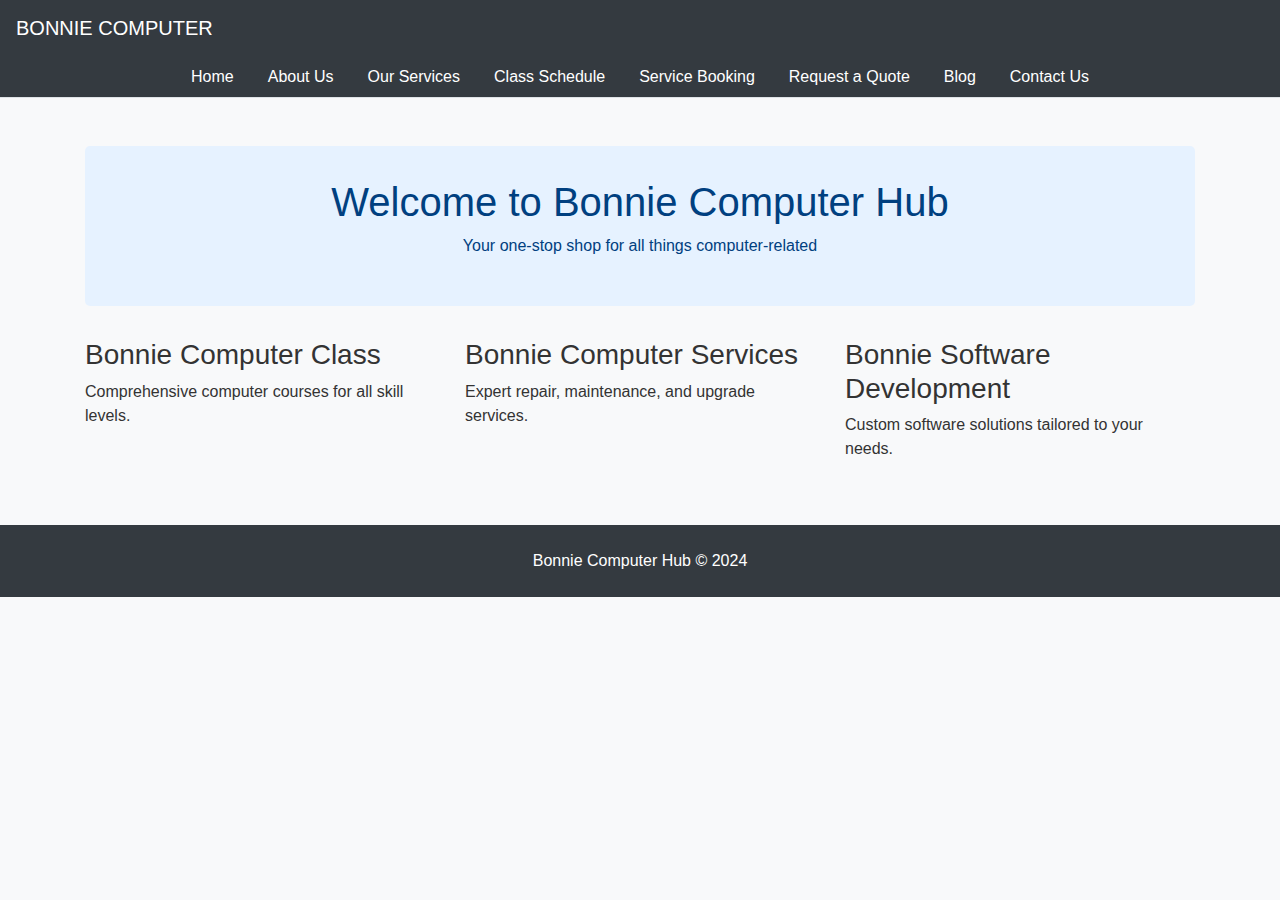
==== index.html @ 3243c563 "first commit" ====
<!DOCTYPE html>
<html lang="en">
<head>
    <meta charset="UTF-8">
    <meta name="viewport" content="width=device-width, initial-scale=1.0">
    <title>Bonnie Computer Hub</title>
    <link rel="stylesheet" href="https://maxcdn.bootstrapcdn.com/bootstrap/4.5.2/css/bootstrap.min.css">
    <link rel="stylesheet" href="styles.css">
    <script src="https://ajax.googleapis.com/ajax/libs/jquery/3.5.1/jquery.min.js"></script>
    <script src="https://cdnjs.cloudflare.com/ajax/libs/popper.js/1.16.0/umd/popper.min.js"></script>
    <script src="https://maxcdn.bootstrapcdn.com/bootstrap/4.5.2/js/bootstrap.min.js"></script>
    <script src="scripts.js"></script>
</head>
<body>
    <nav class="navbar navbar-expand-lg navbar-dark bg-dark">
        <a class="navbar-brand" href="#">BONNIE COMPUTER</a>
        <button class="navbar-toggler" type="button" data-toggle="collapse" data-target="#navbarNav" aria-controls="navbarNav" aria-expanded="false" aria-label="Toggle navigation">
            <span class="navbar-toggler-icon"></span>
        </button>
    </nav>

    <ul class="nav nav-tabs justify-content-center bg-dark">
        <li class="nav-item"><a class="nav-link text-white" href="#" data-page="home.html">Home</a></li>
        <li class="nav-item"><a class="nav-link text-white" href="#" data-page="about.html">About Us</a></li>
        <li class="nav-item"><a class="nav-link text-white" href="#" data-page="services.html">Our Services</a></li>
        <li class="nav-item"><a class="nav-link text-white" href="#" data-page="schedule.html">Class Schedule</a></li>
        <li class="nav-item"><a class="nav-link text-white" href="#" data-page="booking.html">Service Booking</a></li>
        <li class="nav-item"><a class="nav-link text-white" href="#" data-page="quote.html">Request a Quote</a></li>
        <li class="nav-item"><a class="nav-link text-white" href="#" data-page="blog.html">Blog</a></li>
        <li class="nav-item"><a class="nav-link text-white" href="#" data-page="contact.html">Contact Us</a></li>
    </ul>

    <div class="container mt-5">
        <div id="content">
            <!-- Initial content for the home page -->
            <div class="jumbotron text-center">
                <h1>Welcome to Bonnie Computer Hub</h1>
                <p>Your one-stop shop for all things computer-related</p>
            </div>

            <div class="row">
                <div class="col-sm-4">
                    <h3>Bonnie Computer Class</h3>
                    <p>Comprehensive computer courses for all skill levels.</p>
                </div>
                <div class="col-sm-4">
                    <h3>Bonnie Computer Services</h3>
                    <p>Expert repair, maintenance, and upgrade services.</p>
                </div>
                <div class="col-sm-4">
                    <h3>Bonnie Software Development</h3>
                    <p>Custom software solutions tailored to your needs.</p>
                </div>
            </div>
        </div>
    </div>

    <footer class="bg-dark text-white mt-5 p-4 text-center">
        Bonnie Computer Hub &copy; 2024
    </footer>

    <script>
        $(document).ready(function() {
            $('.nav-link').on('click', function(e) {
                e.preventDefault();
                var page = $(this).data('page');
                $('#content').load(page);
            });
        });
    </script>
</body>
</html>
---- styles.css ----
/* General Styles */
body {
    font-family: Arial, sans-serif;
    background-color: #f8f9fa;
    color: #333;
}

.navbar {
    background-color: #004080; /* Dark Blue */
}

.nav-link {
    color: #fff !important;
}

.nav-link:hover {
    color: #ffcc00 !important; /* Golden */
}

.jumbotron {
    background-color: #e6f2ff; /* Light Blue */
    color: #004080; /* Dark Blue */
    padding: 2rem 1rem;
    border-radius: 5px;
    animation: fadeIn 2s ease-in-out;
}

footer {
    background-color: #004080; /* Dark Blue */
    color: white;
}

.btn-primary {
    background-color: #004080; /* Dark Blue */
    border-color: #004080;
}

.btn-primary:hover {
    background-color: #003366; /* Darker Blue */
    border-color: #003366;
}

/* Animations */
@keyframes fadeIn {
    from { opacity: 0; }
    to { opacity: 1; }
}

.card-deck .card {
    animation: slideIn 1s ease-in-out;
}

@keyframes slideIn {
    from { transform: translateY(20px); opacity: 0; }
    to { transform: translateY(0); opacity: 1; }
}

/* Form Styles */
.form-control {
    border-radius: 0;
}

.form-group label {
    color: #004080; /* Dark Blue */
}

/* Additional Spacing */
.mt-5 {
    margin-top: 3rem !important;
}

.p-4 {
    padding: 1.5rem !important;
}

.text-center {
    text-align: center !important;
}
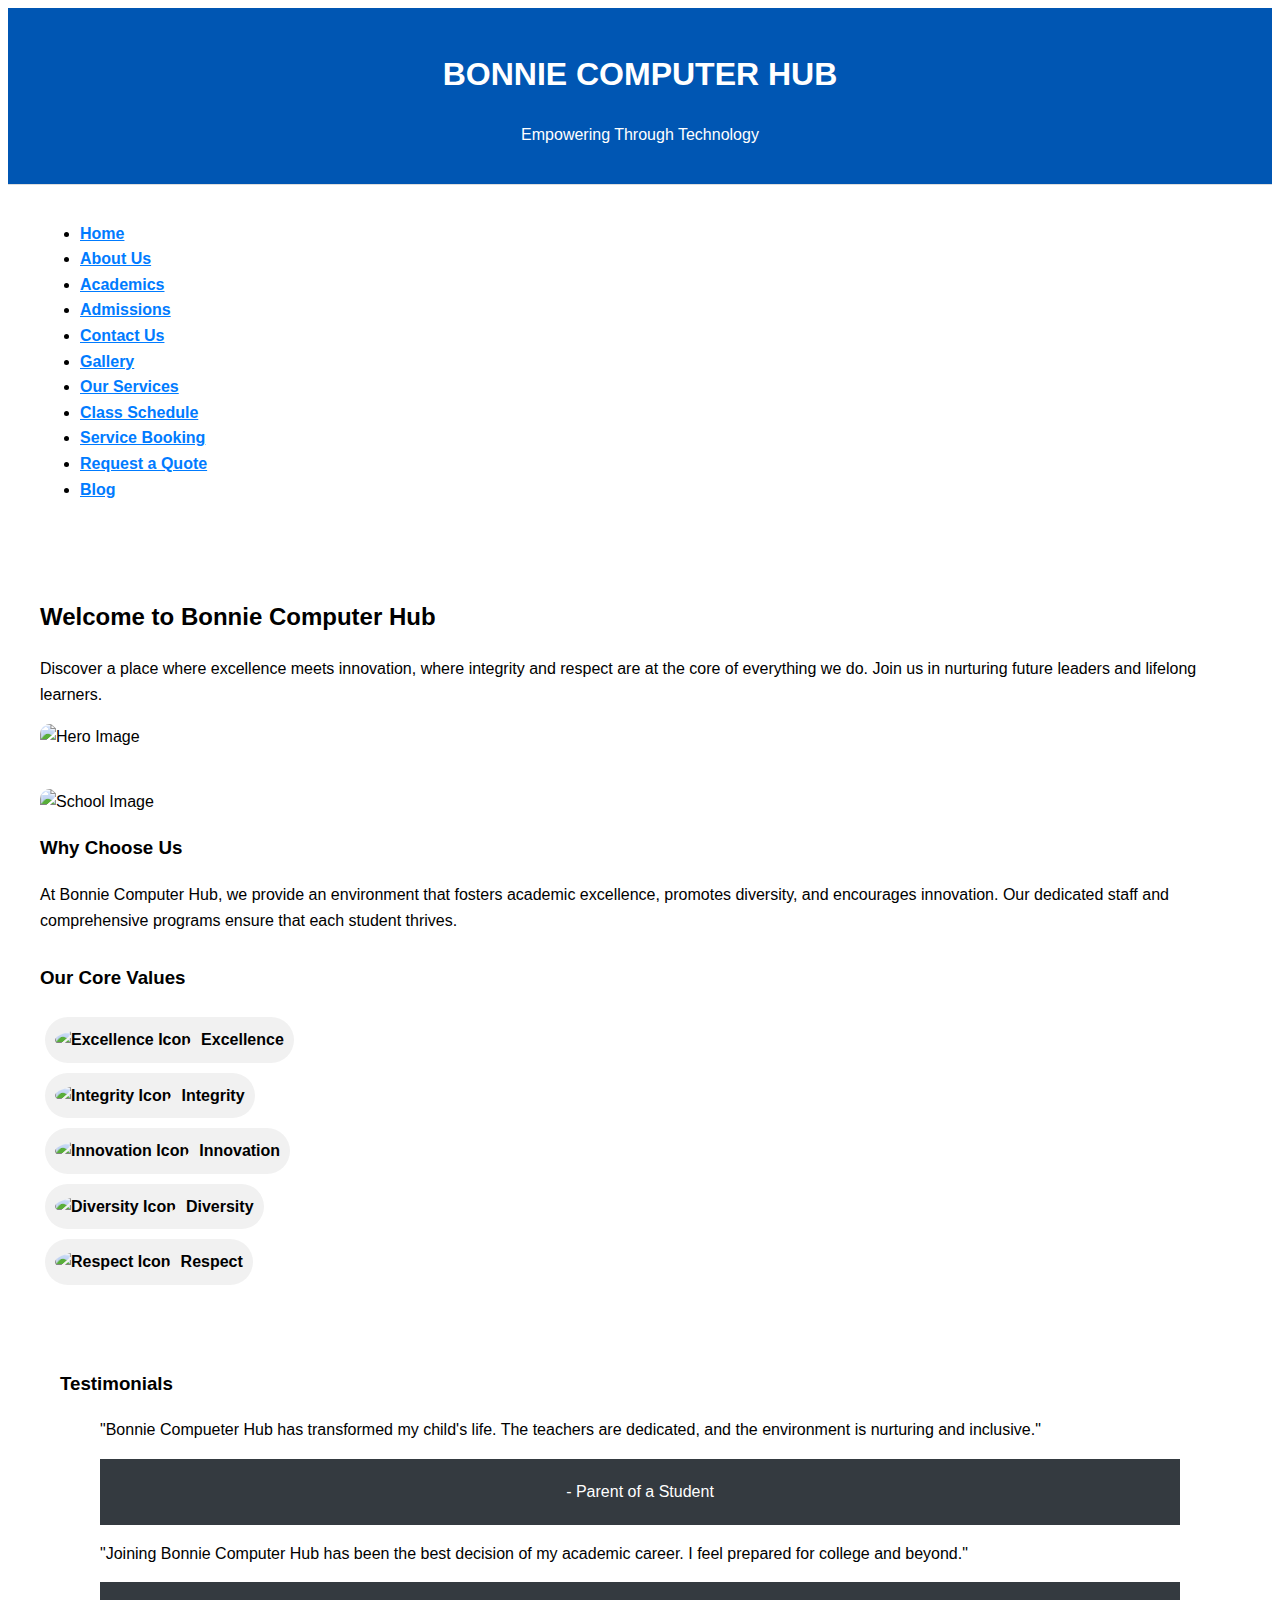
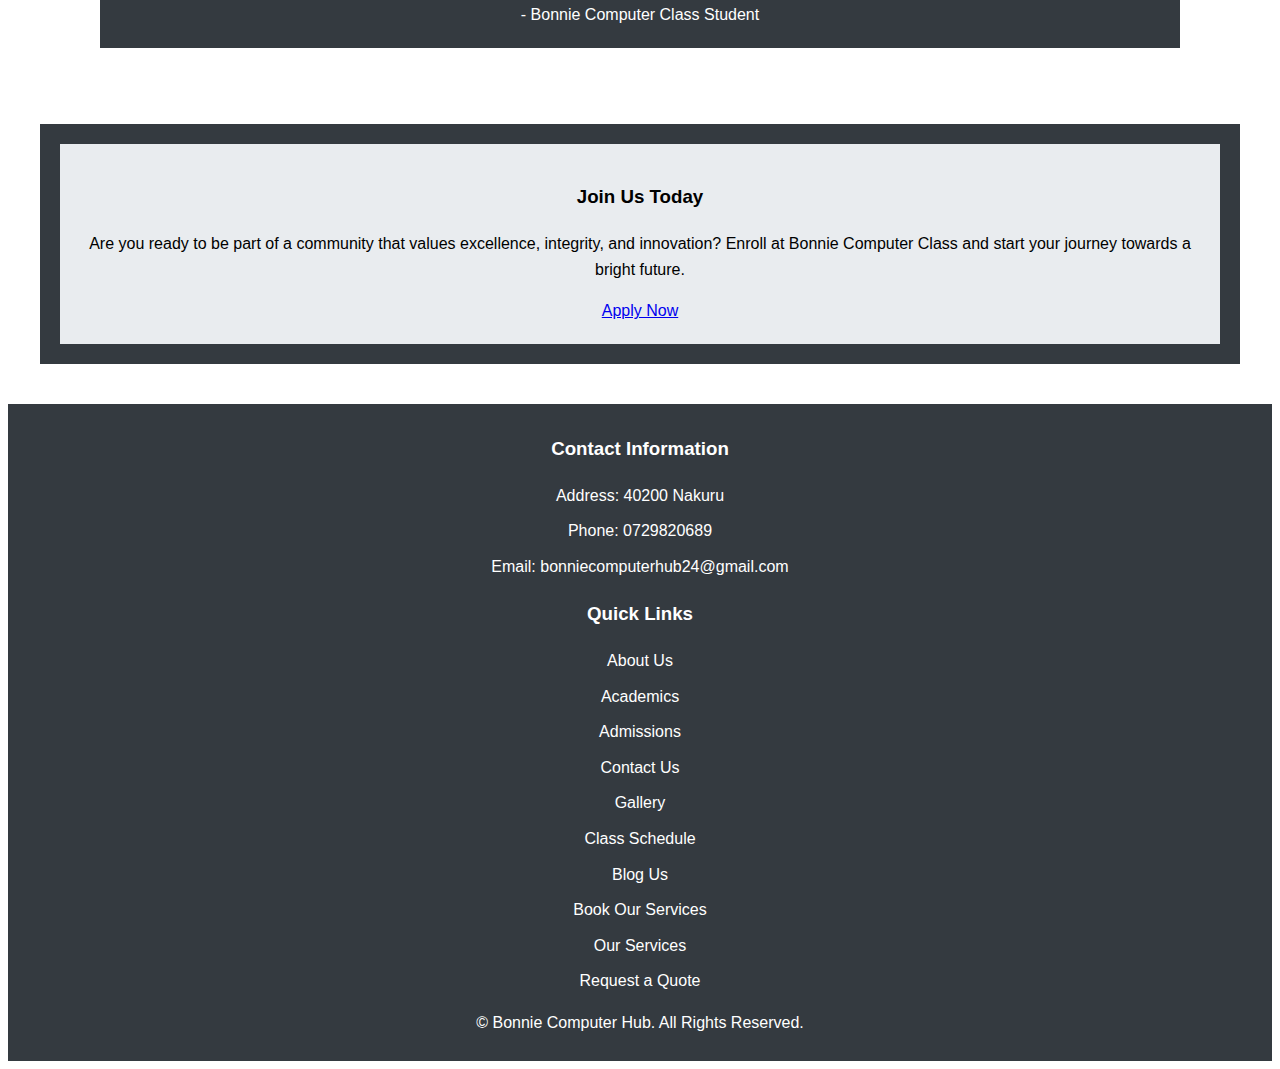
==== commit 497d71fc: "index" ====
--- a/index.html
+++ b/index.html
@@ -1,72 +1,177 @@
+
+
 <!DOCTYPE html>
 <html lang="en">
 <head>
-    <meta charset="UTF-8">
-    <meta name="viewport" content="width=device-width, initial-scale=1.0">
-    <title>Bonnie Computer Hub</title>
-    <link rel="stylesheet" href="https://maxcdn.bootstrapcdn.com/bootstrap/4.5.2/css/bootstrap.min.css">
-    <link rel="stylesheet" href="styles.css">
-    <script src="https://ajax.googleapis.com/ajax/libs/jquery/3.5.1/jquery.min.js"></script>
-    <script src="https://cdnjs.cloudflare.com/ajax/libs/popper.js/1.16.0/umd/popper.min.js"></script>
-    <script src="https://maxcdn.bootstrapcdn.com/bootstrap/4.5.2/js/bootstrap.min.js"></script>
-    <script src="scripts.js"></script>
+  <meta charset="UTF-8">
+  <meta name="viewport" content="width=device-width, initial-scale=1.0">
+  <title>Bonnie Computer Hub</title>
+ 
+  </style>
+  <link rel="stylesheet" href="assets/css/bootstrap.min.css">
+  <link rel="stylesheet" href="styles.css">
 </head>
 <body>
-    <nav class="navbar navbar-expand-lg navbar-dark bg-dark">
-        <a class="navbar-brand" href="#">BONNIE COMPUTER</a>
-        <button class="navbar-toggler" type="button" data-toggle="collapse" data-target="#navbarNav" aria-controls="navbarNav" aria-expanded="false" aria-label="Toggle navigation">
-            <span class="navbar-toggler-icon"></span>
-        </button>
-    </nav>
-
-    <ul class="nav nav-tabs justify-content-center bg-dark">
-        <li class="nav-item"><a class="nav-link text-white" href="#" data-page="home.html">Home</a></li>
-        <li class="nav-item"><a class="nav-link text-white" href="#" data-page="about.html">About Us</a></li>
-        <li class="nav-item"><a class="nav-link text-white" href="#" data-page="services.html">Our Services</a></li>
-        <li class="nav-item"><a class="nav-link text-white" href="#" data-page="schedule.html">Class Schedule</a></li>
-        <li class="nav-item"><a class="nav-link text-white" href="#" data-page="booking.html">Service Booking</a></li>
-        <li class="nav-item"><a class="nav-link text-white" href="#" data-page="quote.html">Request a Quote</a></li>
-        <li class="nav-item"><a class="nav-link text-white" href="#" data-page="blog.html">Blog</a></li>
-        <li class="nav-item"><a class="nav-link text-white" href="#" data-page="contact.html">Contact Us</a></li>
-    </ul>
-
-    <div class="container mt-5">
-        <div id="content">
-            <!-- Initial content for the home page -->
-            <div class="jumbotron text-center">
-                <h1>Welcome to Bonnie Computer Hub</h1>
-                <p>Your one-stop shop for all things computer-related</p>
+  <header>
+    <h1>BONNIE COMPUTER HUB</h1> 
+    <p>Empowering Through Technology</p>
+  </header>
+  <nav class="navbar navbar-expand-lg navbar-light bg-light">
+    <div class="container">
+      <ul class="navbar-nav me-auto mb-2 mb-lg-0">
+        <li class="nav-item">
+          <a class="nav-link" href="index.html">Home</a>
+        </li>
+        <li class="nav-item">
+          <a class="nav-link" href="about.html">About Us</a>
+        </li>
+        <li class="nav-item">
+          <a class="nav-link" href="academics.html">Academics</a>
+        </li>
+        <li class="nav-item">
+          <a class="nav-link" href="admissions.html">Admissions</a>
+        </li>
+        <li class="nav-item">
+          <a class="nav-link" href="contact.html">Contact Us</a>
+        </li>
+        <li class="nav-item">
+          <a class="nav-link" href="gallery.html">Gallery</a>
+        </li>
+        <li class="nav-item">
+            <a class="nav-link" href="services.html">Our Services</a>
+          </li>
+          <li class="nav-item">
+            <a class="nav-link" href="schedule.html">Class Schedule</a>
+          </li>
+          <li class="nav-item">
+            <a class="nav-link" href="booking.html">Service Booking</a>
+          </li>
+          <li class="nav-item">
+            <a class="nav-link" href="quote.html">Request a Quote</a>
+          </li>
+          <li class="nav-item">
+            <a class="nav-link" href="blog.html">Blog</a>
+          </li>
+      </ul>
+    </div>
+  </nav>
+  <div class="container">
+    <main>
+      <div class="row">
+        <div class="col">
+          <h2>Welcome to Bonnie Computer Hub</h2>
+          <p>Discover a place where excellence meets innovation, where integrity and respect are at the core of everything we do. Join us in nurturing future leaders and lifelong learners.</p>  
+        </div>
+        <div class="col" id="animation">
+          <img src="assets/images/heroImage.jpeg" height="400" width="600" alt="Hero Image">
+        </div>
+      </div>
+      <div class="row" style="margin-top: 40px;">
+        <div class="col">
+          <img src="assets/images/school.jpg" height="300" width="450" alt="School Image">
+        </div>
+        <div class="col">
+          <section id="why-choose-us">
+            <h3>Why Choose Us</h3>
+            <p>At Bonnie Computer Hub, we provide an environment that fosters academic excellence, promotes diversity, and encourages innovation. Our dedicated staff and comprehensive programs ensure that each student thrives.</p>
+          </section>
+        </div>
+      </div>
+      <div class="container-fluid" style="margin-top: 30px;">
+        <h3>Our Core Values</h3>
+        <div class="row">
+          <div class="col">
+            <div class="chip">
+              <img src="./assets/images/excellenceIcon.jpeg" height="40" width="50" alt="Excellence Icon">Excellence
             </div>
-
-            <div class="row">
-                <div class="col-sm-4">
-                    <h3>Bonnie Computer Class</h3>
-                    <p>Comprehensive computer courses for all skill levels.</p>
-                </div>
-                <div class="col-sm-4">
-                    <h3>Bonnie Computer Services</h3>
-                    <p>Expert repair, maintenance, and upgrade services.</p>
-                </div>
-                <div class="col-sm-4">
-                    <h3>Bonnie Software Development</h3>
-                    <p>Custom software solutions tailored to your needs.</p>
-                </div>
+          </div>
+          <div class="col">
+            <div class="chip">
+              <img src="assets/images/integrity.png" height="40" width="50" alt="Integrity Icon">Integrity
             </div>
+          </div>
+          <div class="col">
+            <div class="chip">
+              <img src="assets/images/innovation.jpg" height="40" width="50" alt="Innovation Icon">Innovation
+            </div>
+          </div>
+          <div class="col">
+            <div class="chip">
+              <img src="assets/images/diversityIcon.jpg" height="40" width="50" alt="Diversity Icon">Diversity
+            </div>
+          </div>
+          <div class="col">
+            <div class="chip">
+            <img src="assets/images/respect.png" height="40" width="50" alt="Respect Icon">Respect
+          </div>
         </div>
+      </div>
+      
+      <!-- New Content Section -->
+      
+      
+      <div class="container" style="margin-top: 40px;">
+        <section id="testimonials">
+          <h3>Testimonials</h3>
+          <div class="row">
+            <div class="col-md-6">
+              <blockquote>
+                <p>"Bonnie Compueter Hub has transformed my child's life. The teachers are dedicated, and the environment is nurturing and inclusive."</p>
+                <footer>- Parent of a Student</footer>
+              </blockquote>
+            </div>
+            <div class="col-md-6">
+              <blockquote>
+                <p>"Joining Bonnie Computer Hub has been the best decision of my academic career. I feel prepared for college and beyond."</p>
+                <footer>- Bonnie Computer Class Student</footer>
+              </blockquote>
+            </div>
+          </div>
+        </section>
+      </div>
+      
+      <div class="container-fluid" style="margin-top: 40px; background-color:#343a40; padding: 20px;">
+        <section id="call-to-action">
+          <h3>Join Us Today</h3>
+          <p>Are you ready to be part of a community that values excellence, integrity, and innovation? Enroll at Bonnie Computer Class and start your journey towards a bright future.</p>
+          <a href="admissions.html" class="btn btn-primary">Apply Now</a>
+        </section>
+      </div>
+    </main>
+  </div>
+  <footer class="container-fluid" style="background-color:#343a40; margin-top: 20px; padding: 10px;">
+    <div class="row">
+      <div class="col">
+        <section id="contact-info">
+          <h3>Contact Information</h3>
+          <ul>
+            <li>Address: 40200 Nakuru</li>
+            <li>Phone: 0729820689</li>
+            <li>Email: <a href="mailto:bonniecomputerhub@gmail.com">bonniecomputerhub24@gmail.com</a></li>
+          </ul>
+        </section>
+      </div>
+      <div class="col">
+        <section id="quick-links">
+          <h3>Quick Links</h3>
+          <ul>
+            <li><a href="about.html">About Us</a></li>
+            <li><a href="academics.html">Academics</a></li>
+            <li><a href="admissions.html">Admissions</a></li>
+            <li><a href="contact.html">Contact Us</a></li>
+            <li><a href="gallery.html">Gallery</a></li>
+            <li><a href="schedule.html">Class Schedule</a></li>
+            <li><a href="blog.html">Blog Us</a></li>
+            <li><a href="booking.html">Book Our Services</a></li>
+            <li><a href="services.html">Our Services</a></li>
+            <li><a href="quote.html">Request a Quote</a></li>
+          </ul>
+        </section>
+      </div>
     </div>
-
-    <footer class="bg-dark text-white mt-5 p-4 text-center">
-        Bonnie Computer Hub &copy; 2024
-    </footer>
-
-    <script>
-        $(document).ready(function() {
-            $('.nav-link').on('click', function(e) {
-                e.preventDefault();
-                var page = $(this).data('page');
-                $('#content').load(page);
-            });
-        });
-    </script>
+    <p style="text-align: center;">&copy; Bonnie Computer Hub. All Rights Reserved.</p>
+  </footer>
+  <script src="assets/js/bootstrap.js"></script>
 </body>
 </html>
+
--- a/styles.css
+++ b/styles.css
@@ -1,78 +1,184 @@
-/* General Styles */
-body {
+
+@keyframes anim {
+    from { margin-top: 0px; }
+    to { margin-top: 100px; }
+  }
+  img {
+    animation-name: anim;
+    animation-duration: 30s; /* Adjusted for a more realistic animation duration */
+    border-radius: 10px; /* Added border-radius for rounded corners */
+  }
+  body {
     font-family: Arial, sans-serif;
-    background-color: #f8f9fa;
-    color: #333;
+    line-height: 1.6;
+  }
+  header {
+    text-align: center;
+    padding: 20px;
+    background-color: #0056b3;
+    color: white;
+    border-bottom: 1px solid #ddd;
+  }
+  nav {
+    margin-bottom: 20px;
+  }
+  .navbar-nav .nav-link {
+    color: #007bff;
+    font-weight: bold;
+  }
+  .navbar-nav .nav-link:hover {
+    color: #0056b3;
+  }
+  .container {
+    max-width: 1200px;
+    margin: 0 auto;
+    padding: 20px;
+  }
+  .chip {
+    display: inline-block;
+    padding: 10px;
+    border-radius: 25px;
+    background-color: #f1f1f1;
+    margin: 5px;
+    font-size: 16px;
+    font-weight: bold;
+  }
+  .chip img {
+    border-radius: 50%;
+    margin-right: 10px;
+  }
+  #contact-info, #quick-links {
+    margin-top: 20px;
+  }
+  footer {
+    background-color: #343a40;
+    color: white;
+    padding: 20px;
+    text-align: center;
+  }
+  footer ul {
+    list-style-type: none;
+    padding: 0;
+  }
+  footer ul li {
+    margin-bottom: 10px;
+  }
+  footer ul li a {
+    color: white;
+    text-decoration: none;
+  }
+  footer ul li a:hover {
+    text-decoration: underline;
+  }
+  #call-to-action {
+    background-color: #e9ecef;
+    padding: 20px;
+    text-align: center;
+  }
+  #call-to-action .btn {
+    margin-top: 10px;
+  }
+  #our-programs img, #testimonials img {
+    width: 100%;
+    border-radius: 10px;
+    margin-bottom: 10px;
+  }
+  #contact-form {
+    background-color: lightgrey;
+    padding: 20px;
+    border-radius: 10px;
+    box-shadow: 0 0 10px rgba(0, 0, 0, 0.1);
+  }
+  #contact-form label {
+    display: block;
+    margin-top: 10px;
+  }
+  #contact-form input, #contact-form textarea {
+    width: 100%;
+    padding: 10px;
+    margin-top: 5px;
+    border: 1px solid #ccc;
+    border-radius: 5px;
+  }
+  #contact-form button {
+    margin-top: 10px;
+    padding: 10px 20px;
+    background-color: #007bff;
+    color: white;
+    border: none;
+    border-radius: 5px;
+    cursor: pointer;
+  }
+  #contact-form button:hover {
+    background-color: #0056b3;
+  }
+  #call-to-action {
+    background-color: #e9ecef;
+    padding: 20px;
+    text-align: center;
+  }
+  #call-to-action .btn {
+    margin-top: 10px;
+  }
+  #admissions-section img {
+    width: 100%;
+    border-radius: 10px;
+    margin-bottom: 10px;
+  }
+  #admissions-form {
+    background-color: lightgrey;
+    padding: 20px;
+    border-radius: 10px;
+    box-shadow: 0 0 10px rgba(0, 0, 0, 0.1);
+    margin-bottom: 40px;
+  }
+  #admissions-form label {
+    display: block;
+    margin-top: 10px;
+  }
+  #admissions-form input, #admissions-form select, #admissions-form textarea {
+    width: 100%;
+    padding: 10px;
+    margin-top: 5px;
+    border: 1px solid #ccc;
+    border-radius: 5px;
+  }
+  #admissions-form button {
+    margin-top: 10px;
+    padding: 10px 20px;
+    background-color: #4CAF50;
+    color: white;
+    border: none;
+    border-radius: 5px;
+    cursor: pointer;
+  }
+  #admissions-form button:hover {
+    background-color: #388E3C;
+  }
+  #form-message {
+    margin-top: 10px;
+    color: green;
+  }
+.program {
+  margin-bottom: 40px;
+  display: flex;
+  flex-direction: row;
+  align-items: center;
 }
-
-.navbar {
-    background-color: #004080; /* Dark Blue */
+.program img {
+  margin-right: 20px;
+  flex: 0 0 50%;
 }
-
-.nav-link {
-    color: #fff !important;
+.program-text {
+  flex: 0 0 50%;
 }
-
-.nav-link:hover {
-    color: #ffcc00 !important; /* Golden */
+.program h3 {
+  color: #0056b3;
 }
-
-.jumbotron {
-    background-color: #e6f2ff; /* Light Blue */
-    color: #004080; /* Dark Blue */
-    padding: 2rem 1rem;
-    border-radius: 5px;
-    animation: fadeIn 2s ease-in-out;
+.program h4 {
+  margin-top: 20px;
+  color: #0056b3;
 }
-
-footer {
-    background-color: #004080; /* Dark Blue */
-    color: white;
+.program p {
+  color: black;
 }
-
-.btn-primary {
-    background-color: #004080; /* Dark Blue */
-    border-color: #004080;
-}
-
-.btn-primary:hover {
-    background-color: #003366; /* Darker Blue */
-    border-color: #003366;
-}
-
-/* Animations */
-@keyframes fadeIn {
-    from { opacity: 0; }
-    to { opacity: 1; }
-}
-
-.card-deck .card {
-    animation: slideIn 1s ease-in-out;
-}
-
-@keyframes slideIn {
-    from { transform: translateY(20px); opacity: 0; }
-    to { transform: translateY(0); opacity: 1; }
-}
-
-/* Form Styles */
-.form-control {
-    border-radius: 0;
-}
-
-.form-group label {
-    color: #004080; /* Dark Blue */
-}
-
-/* Additional Spacing */
-.mt-5 {
-    margin-top: 3rem !important;
-}
-
-.p-4 {
-    padding: 1.5rem !important;
-}
-
-.text-center {
-    text-align: center !important;
-}
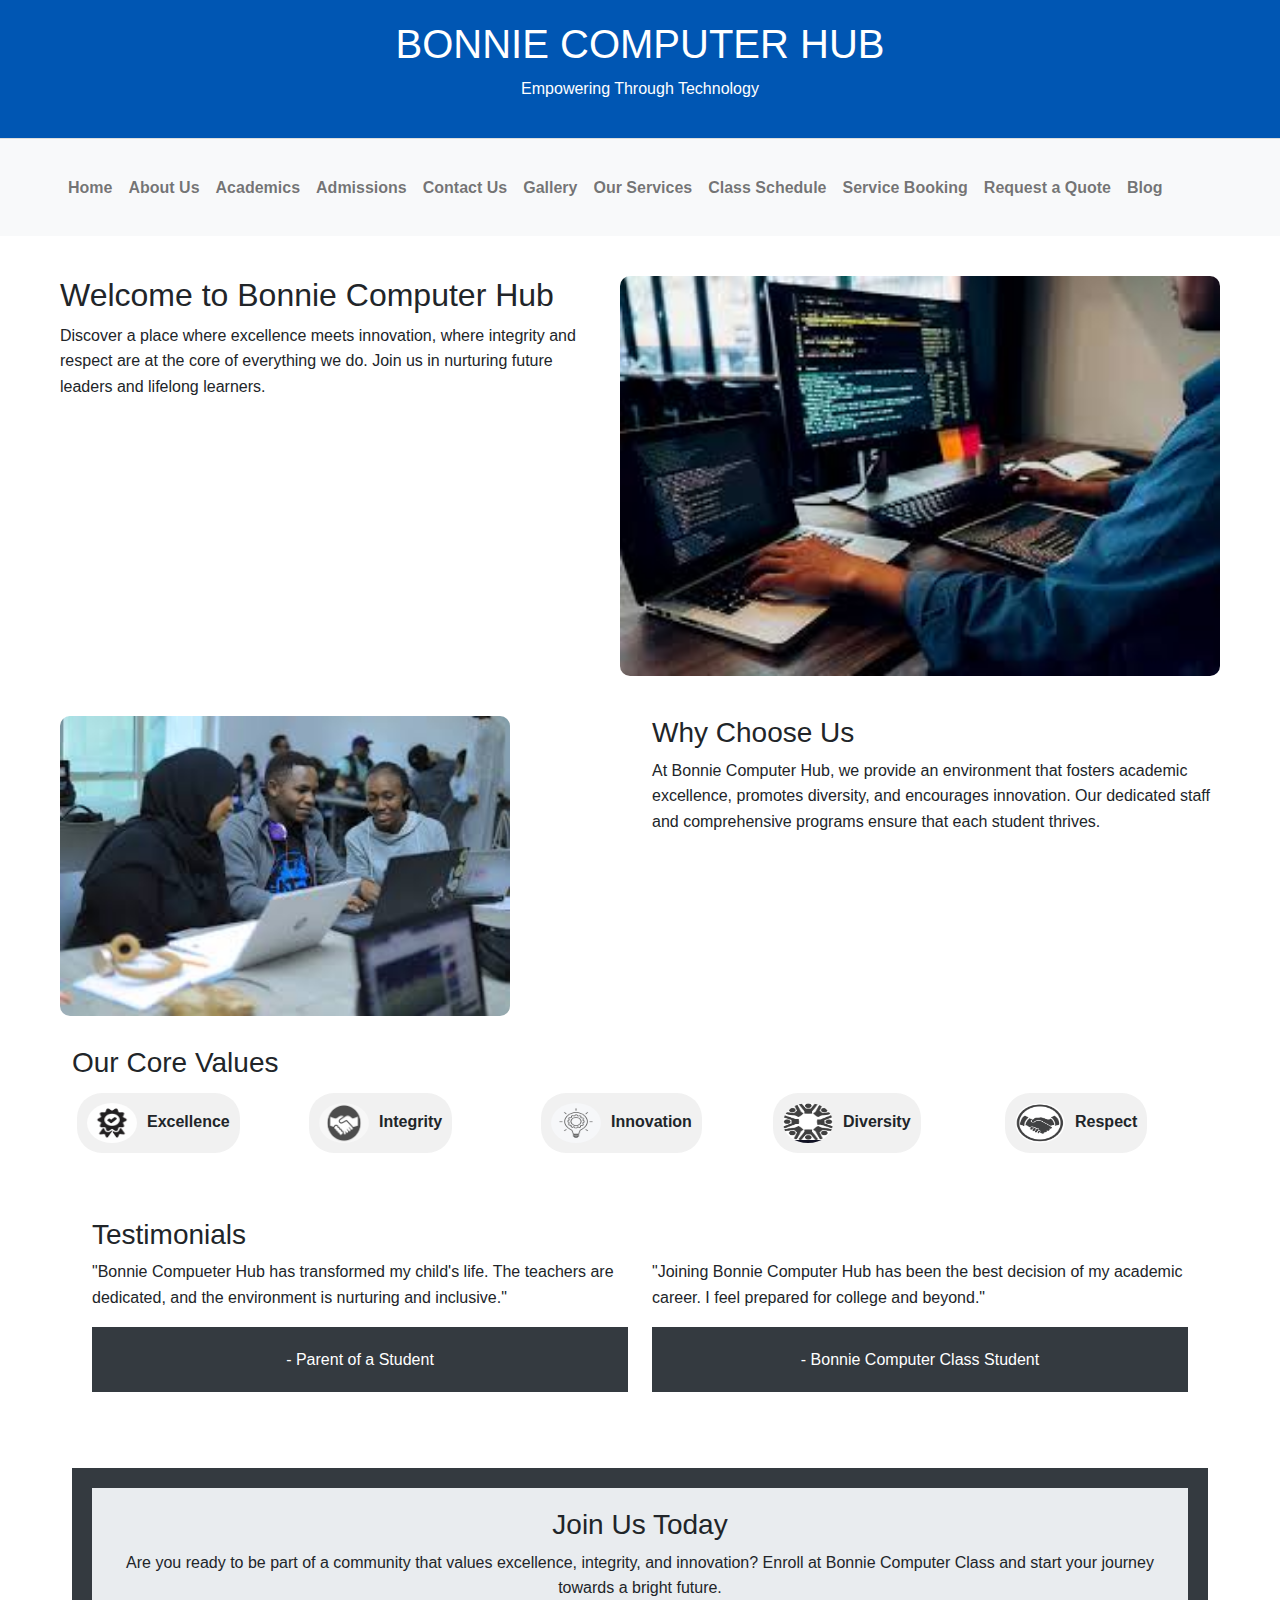
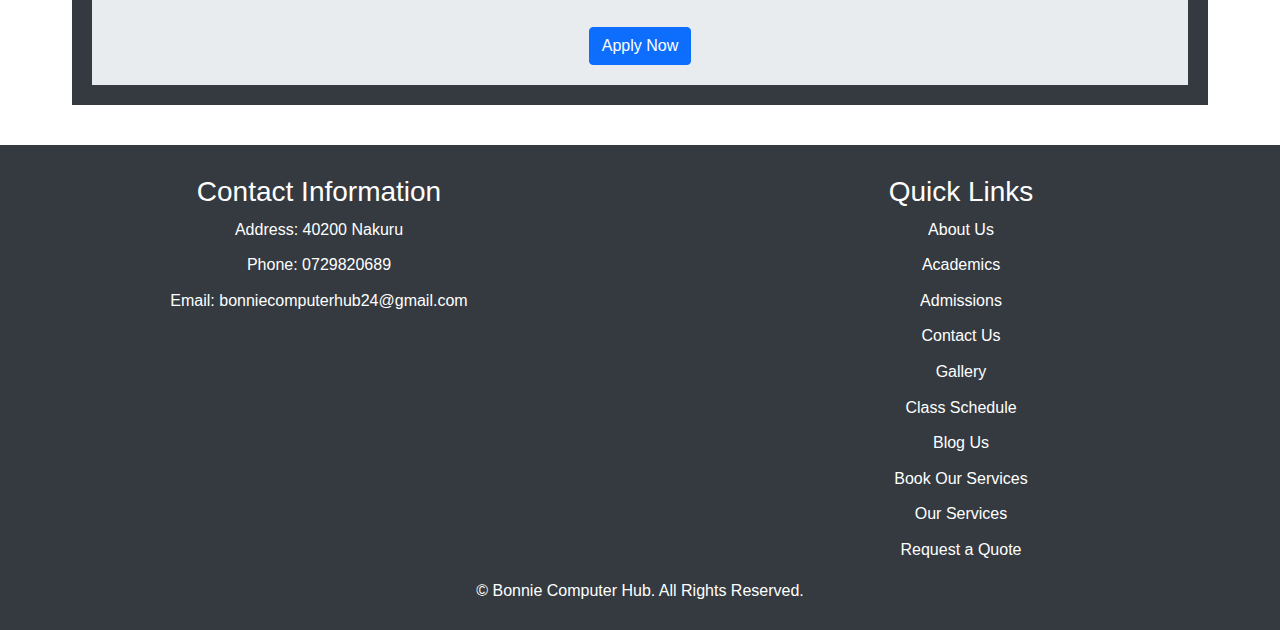
==== commit 3330126d: "ss" ====
--- a/index.html
+++ b/index.html
@@ -63,12 +63,12 @@
           <p>Discover a place where excellence meets innovation, where integrity and respect are at the core of everything we do. Join us in nurturing future leaders and lifelong learners.</p>  
         </div>
         <div class="col" id="animation">
-          <img src="assets/images/heroImage.jpeg" height="400" width="600" alt="Hero Image">
+          <img src="assets/images/software.jpeg" height="400" width="600" alt="Hero Image">
         </div>
       </div>
       <div class="row" style="margin-top: 40px;">
         <div class="col">
-          <img src="assets/images/school.jpg" height="300" width="450" alt="School Image">
+          <img src="assets/images/school.jpeg" height="300" width="450" alt="School Image">
         </div>
         <div class="col">
           <section id="why-choose-us">
